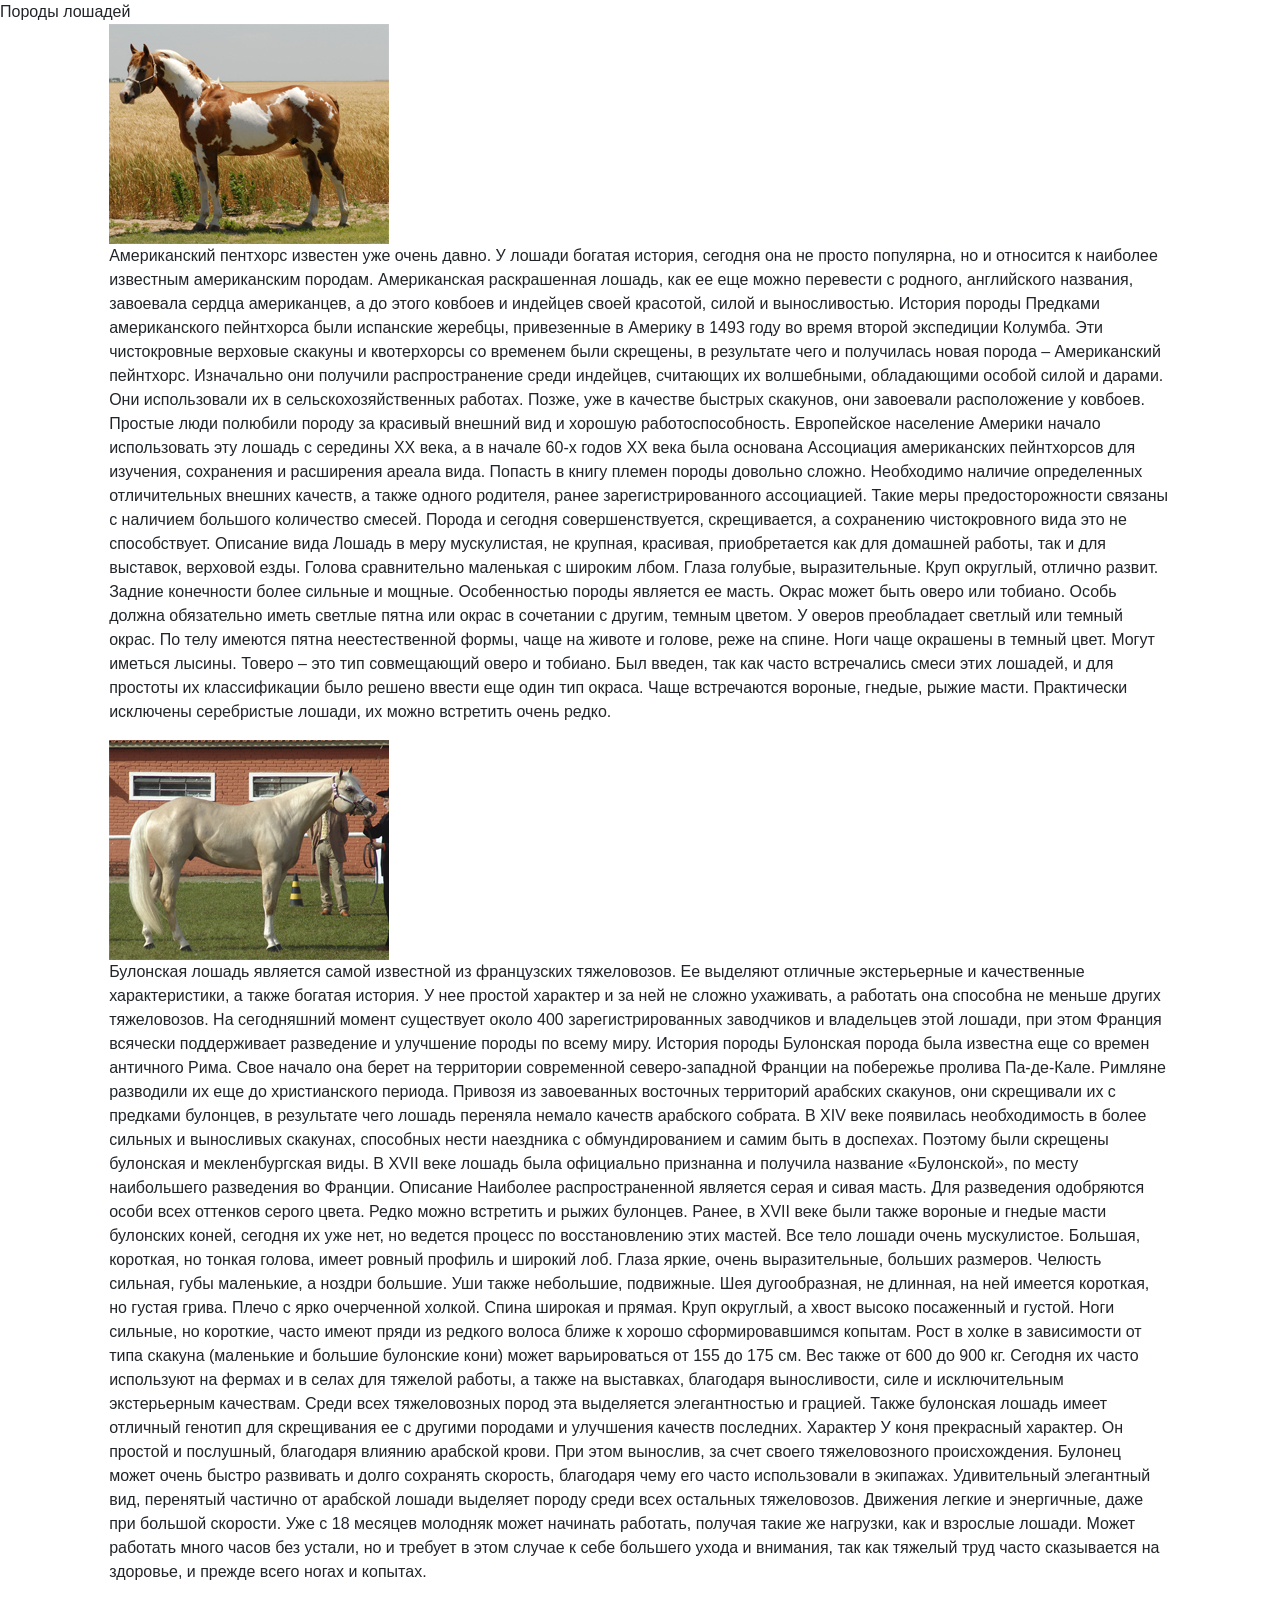
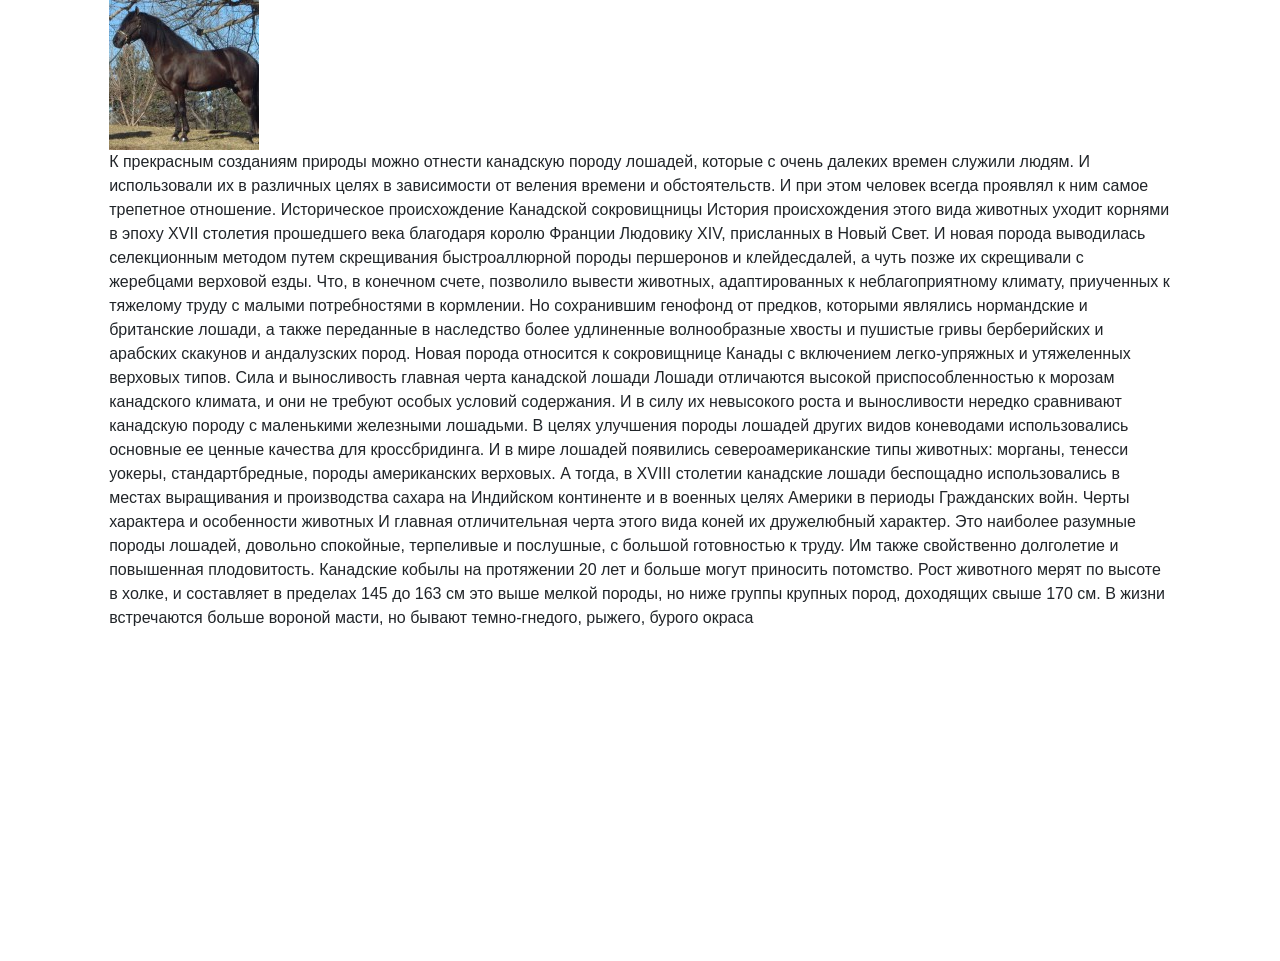
==== index.html @ ff04224f "Add files via upload" ====
<html lang="ru">
    <head>
        <meta charset="utf-8" />
        <title>Породы лошадей</title>
		<meta name="viewport" content="width=device-width">
		<link rel="stylesheet" href="https://stackpath.bootstrapcdn.com/bootstrap/4.1.3/css/bootstrap.min.css" integrity="sha384-MCw98/SFnGE8fJT3GXwEOngsV7Zt27NXFoaoApmYm81iuXoPkFOJwJ8ERdknLPMO" crossorigin="anonymous">
		<link rel="stylesheet" type="text/css" href="slick/slick.css"/>
		<link rel="stylesheet" type="text/css" href="slick/slick-theme.css"/>
		 <link rel="stylesheet" type="text/css" href="css/style1.css">
    </head>
    <body height: 1000px;>
	<div class="conteiner"> 
		<div class="header"> Породы лошадей</div>
	
		<div class="row"> 
			<div class="col-md-1 col-xs-12 col-sm-12 left" > 
				
		</div>
				<div class="col-md-10 col-xs-12 col-sm-12 offset-2 "  style="margin-left: 0px;">
				<div class="galereya" style="margin-top:0px">
				<div class="background"> <img class="background1" src="ava_paint.jpg"> 
				<p  > Американский пентхорс известен уже очень давно. У лошади богатая история, сегодня она не просто популярна, но и относится к наиболее известным американским породам. Американская раскрашенная лошадь, как ее еще можно перевести с родного, английского названия, завоевала сердца американцев, а до этого ковбоев и индейцев своей красотой, силой и выносливостью.

История породы
Предками американского пейнтхорса были испанские жеребцы, привезенные в Америку в 1493 году во время второй экспедиции Колумба. Эти чистокровные верховые скакуны и квотерхорсы со временем были скрещены, в результате чего и получилась новая порода – Американский пейнтхорс. Изначально они получили распространение среди индейцев, считающих их волшебными, обладающими особой силой и дарами. Они использовали их в сельскохозяйственных работах. Позже, уже в качестве быстрых скакунов, они завоевали расположение у ковбоев. Простые люди полюбили породу за красивый внешний вид и хорошую работоспособность.

Европейское население Америки начало использовать эту лошадь с середины XX века, а в начале 60-х годов XX века была основана Ассоциация американских пейнтхорсов для изучения, сохранения и расширения ареала вида. Попасть в книгу племен породы довольно сложно. Необходимо наличие определенных отличительных внешних качеств, а также одного родителя, ранее зарегистрированного ассоциацией. Такие меры предосторожности связаны с наличием большого количество смесей. Порода и сегодня совершенствуется, скрещивается, а сохранению чистокровного вида это не способствует.

Описание вида
Лошадь в меру мускулистая, не крупная, красивая, приобретается как для домашней работы, так и для выставок, верховой езды. Голова сравнительно маленькая с широким лбом. Глаза голубые, выразительные. Круп округлый, отлично развит. Задние конечности более сильные и мощные.

Особенностью породы является ее масть. Окрас может быть оверо или тобиано. Особь должна обязательно иметь светлые пятна или окрас в сочетании с другим, темным цветом.

У оверов преобладает светлый или темный окрас. По телу имеются пятна неестественной формы, чаще на животе и голове, реже на спине. Ноги чаще окрашены в темный цвет. Могут иметься лысины.
	Товеро – это тип совмещающий оверо и тобиано. Был введен, так как часто встречались смеси этих лошадей, и для простоты их классификации было решено ввести еще один тип окраса. Чаще встречаются вороные, гнедые, рыжие масти. Практически исключены серебристые лошади, их можно встретить очень редко.</p>	</div>
				<div> <img class="background1" src="boo522.jpg"> 
				<p> Булонская лошадь является самой известной из французских тяжеловозов. Ее выделяют отличные экстерьерные и качественные характеристики, а также богатая история. У нее простой характер и за ней не сложно ухаживать, а работать она способна не меньше других тяжеловозов.

На сегодняшний момент существует около 400 зарегистрированных заводчиков и владельцев этой лошади, при этом Франция всячески поддерживает разведение и улучшение породы по всему миру.
История породы
Булонская порода была известна еще со времен античного Рима. Свое начало она берет на территории современной северо-западной Франции на побережье пролива Па-де-Кале. Римляне разводили их еще до христианского периода. Привозя из завоеванных восточных территорий арабских скакунов, они скрещивали их с предками булонцев, в результате чего лошадь переняла немало качеств арабского собрата. В XIV веке появилась необходимость в более сильных и выносливых скакунах, способных нести наездника с обмундированием и самим быть в доспехах. Поэтому были скрещены булонская и мекленбургская виды. В XVII веке лошадь была официально признанна и получила название «Булонской», по месту наибольшего разведения во Франции.
Описание
Наиболее распространенной является серая и сивая масть. Для разведения одобряются особи всех оттенков серого цвета. Редко можно встретить и рыжих булонцев. Ранее, в XVII веке были также вороные и гнедые масти булонских коней, сегодня их уже нет, но ведется процесс по восстановлению этих мастей.

Все тело лошади очень мускулистое. Большая, короткая, но тонкая голова, имеет ровный профиль и широкий лоб. Глаза яркие, очень выразительные, больших размеров. Челюсть сильная, губы маленькие, а ноздри большие. Уши также небольшие, подвижные. Шея дугообразная, не длинная, на ней имеется короткая, но густая грива. Плечо с ярко очерченной холкой. Спина широкая и прямая. Круп округлый, а хвост высоко посаженный и густой. Ноги сильные, но короткие, часто имеют пряди из редкого волоса ближе к хорошо сформировавшимся копытам.
	Рост в холке в зависимости от типа скакуна (маленькие и большие булонские кони) может варьироваться от 155 до 175 см. Вес также от 600 до 900 кг.

Сегодня их часто используют на фермах и в селах для тяжелой работы, а также на выставках, благодаря выносливости, силе и исключительным экстерьерным качествам. Среди всех тяжеловозных пород эта выделяется элегантностью и грацией. Также булонская лошадь имеет отличный генотип для скрещивания ее с другими породами и улучшения качеств последних.

Характер
У коня прекрасный характер. Он простой и послушный, благодаря влиянию арабской крови. При этом вынослив, за счет своего тяжеловозного происхождения. Булонец может очень быстро развивать и долго сохранять скорость, благодаря чему его часто использовали в экипажах. Удивительный элегантный вид, перенятый частично от арабской лошади выделяет породу среди всех остальных тяжеловозов. Движения легкие и энергичные, даже при большой скорости.
Уже с 18 месяцев молодняк может начинать работать, получая такие же нагрузки, как и взрослые лошади. Может работать много часов без устали, но и требует в этом случае к себе большего ухода и внимания, так как тяжелый труд часто сказывается на здоровье, и прежде всего ногах и копытах.
				</p>	 </div>
				<div> <img class="background1" src="canad7-150x150.jpg"> 
					<p> К прекрасным созданиям природы можно отнести канадскую породу лошадей, которые с очень далеких времен служили людям.
И использовали их в различных целях в зависимости от веления времени и обстоятельств. И при этом человек всегда проявлял к ним самое трепетное отношение.

Историческое происхождение Канадской сокровищницы
История происхождения этого вида животных уходит корнями в эпоху XVII столетия прошедшего века благодаря королю Франции Людовику XIV, присланных в Новый Свет. И новая порода выводилась селекционным методом путем скрещивания быстроаллюрной породы першеронов и клейдесдалей, а чуть позже их скрещивали с жеребцами верховой езды. Что, в конечном счете, позволило вывести животных, адаптированных к неблагоприятному климату, приученных к тяжелому труду с малыми потребностями в кормлении. Но сохранившим генофонд от предков, которыми являлись нормандские и британские лошади, а также переданные в наследство более удлиненные волнообразные хвосты и пушистые гривы берберийских и арабских скакунов и андалузских пород. Новая порода относится к сокровищнице Канады с включением легко-упряжных и утяжеленных верховых типов.

Сила и выносливость главная черта канадской лошади
Лошади отличаются высокой приспособленностью к морозам канадского климата, и они не требуют особых условий содержания. И в силу их невысокого роста и выносливости нередко сравнивают канадскую породу с маленькими железными лошадьми.

В целях улучшения породы лошадей других видов коневодами использовались основные ее ценные качества для кроссбридинга. И в мире лошадей появились североамериканские типы животных: морганы, тенесси уокеры, стандартбредные, породы американских верховых. А тогда, в XVIII столетии канадские лошади беспощадно использовались в местах выращивания и производства сахара на Индийском континенте и в военных целях Америки в периоды Гражданских войн.
Черты характера и особенности животных
И главная отличительная черта этого вида коней их дружелюбный характер. Это наиболее разумные породы лошадей, довольно спокойные, терпеливые и послушные, с большой готовностью к труду. Им также свойственно долголетие и повышенная плодовитость. Канадские кобылы на протяжении 20 лет и больше могут приносить потомство. Рост животного мерят по высоте в холке, и составляет в пределах 145 до 163 см это выше мелкой породы, но ниже группы крупных пород, доходящих свыше 170 см. В жизни встречаются больше вороной масти, но бывают темно-гнедого, рыжего, бурого окраса
</p>
</div>
					
				<div> <iframe width="560" height="315" src="https://www.youtube.com/embed/XWEa0Dd_Vxs" frameborder="0" allow="accelerometer; autoplay; encrypted-media; gyroscope; picture-in-picture" allowfullscreen></iframe>
					</div>
				
		</div>
  
		
		<div class="footer" >
			
		</div>	</div> 
	
	<script src="https://code.jquery.com/jquery-3.3.1.slim.min.js" integrity="sha384-q8i/X+965DzO0rT7abK41JStQIAqVgRVzpbzo5smXKp4YfRvH+8abtTE1Pi6jizo" crossorigin="anonymous"></script>
	<script src="https://cdnjs.cloudflare.com/ajax/libs/popper.js/1.14.3/umd/popper.min.js" integrity="sha384-ZMP7rVo3mIykV+2+9J3UJ46jBk0WLaUAdn689aCwoqbBJiSnjAK/l8WvCWPIPm49" crossorigin="anonymous"></script>
	<script src="https://stackpath.bootstrapcdn.com/bootstrap/4.1.3/js/bootstrap.min.js" integrity="sha384-ChfqqxuZUCnJSK3+MXmPNIyE6ZbWh2IMqE241rYiqJxyMiZ6OW/JmZQ5stwEULTy" crossorigin="anonymous"></script>
	<script type="text/javascript" src="slick/slick.js"></script>
	<script type="text/javascript">  </script>
	<script> $(document).ready(function(){
      $('.galereya').slick({
        SlidesToShow: 1,
		autoplay: true,
      });
    }); </script>
	
	</body>
</html>
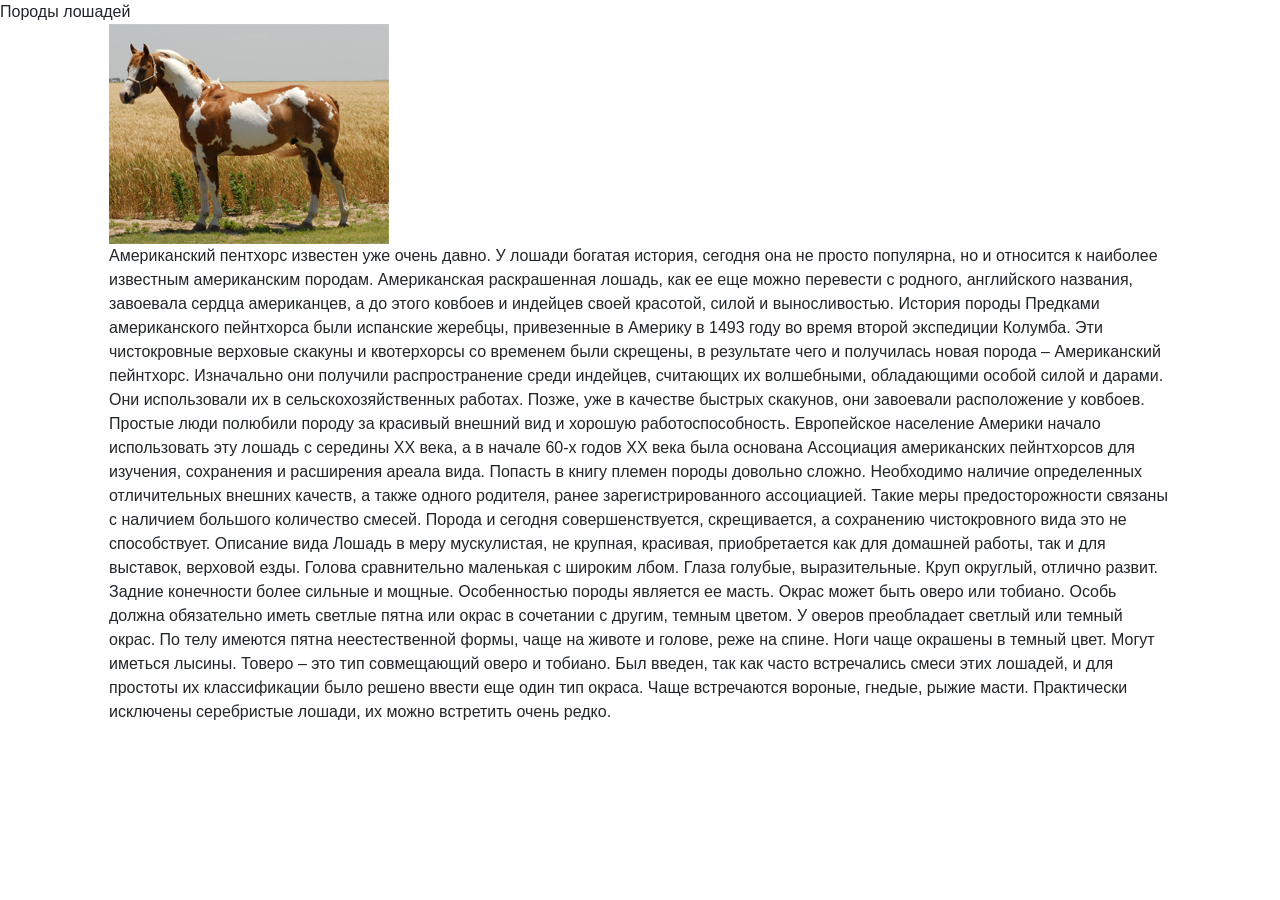
==== commit 34836ed6: "Update index.html" ====
--- a/index.html
+++ b/index.html
@@ -4,9 +4,9 @@
         <title>Породы лошадей</title>
 		<meta name="viewport" content="width=device-width">
 		<link rel="stylesheet" href="https://stackpath.bootstrapcdn.com/bootstrap/4.1.3/css/bootstrap.min.css" integrity="sha384-MCw98/SFnGE8fJT3GXwEOngsV7Zt27NXFoaoApmYm81iuXoPkFOJwJ8ERdknLPMO" crossorigin="anonymous">
-		<link rel="stylesheet" type="text/css" href="slick/slick.css"/>
-		<link rel="stylesheet" type="text/css" href="slick/slick-theme.css"/>
-		 <link rel="stylesheet" type="text/css" href="css/style1.css">
+		<link rel="stylesheet" type="text/css" href="slick.css"/>
+		<link rel="stylesheet" type="text/css" href="slick-theme.css"/>
+		 <link rel="stylesheet" type="text/css" href="ctyle1.css">
     </head>
     <body height: 1000px;>
 	<div class="conteiner"> 
@@ -80,7 +80,7 @@
 	<script src="https://code.jquery.com/jquery-3.3.1.slim.min.js" integrity="sha384-q8i/X+965DzO0rT7abK41JStQIAqVgRVzpbzo5smXKp4YfRvH+8abtTE1Pi6jizo" crossorigin="anonymous"></script>
 	<script src="https://cdnjs.cloudflare.com/ajax/libs/popper.js/1.14.3/umd/popper.min.js" integrity="sha384-ZMP7rVo3mIykV+2+9J3UJ46jBk0WLaUAdn689aCwoqbBJiSnjAK/l8WvCWPIPm49" crossorigin="anonymous"></script>
 	<script src="https://stackpath.bootstrapcdn.com/bootstrap/4.1.3/js/bootstrap.min.js" integrity="sha384-ChfqqxuZUCnJSK3+MXmPNIyE6ZbWh2IMqE241rYiqJxyMiZ6OW/JmZQ5stwEULTy" crossorigin="anonymous"></script>
-	<script type="text/javascript" src="slick/slick.js"></script>
+	<script type="text/javascript" src="slick.js"></script>
 	<script type="text/javascript">  </script>
 	<script> $(document).ready(function(){
       $('.galereya').slick({
@@ -90,4 +90,4 @@
     }); </script>
 	
 	</body>
-</html>+</html>
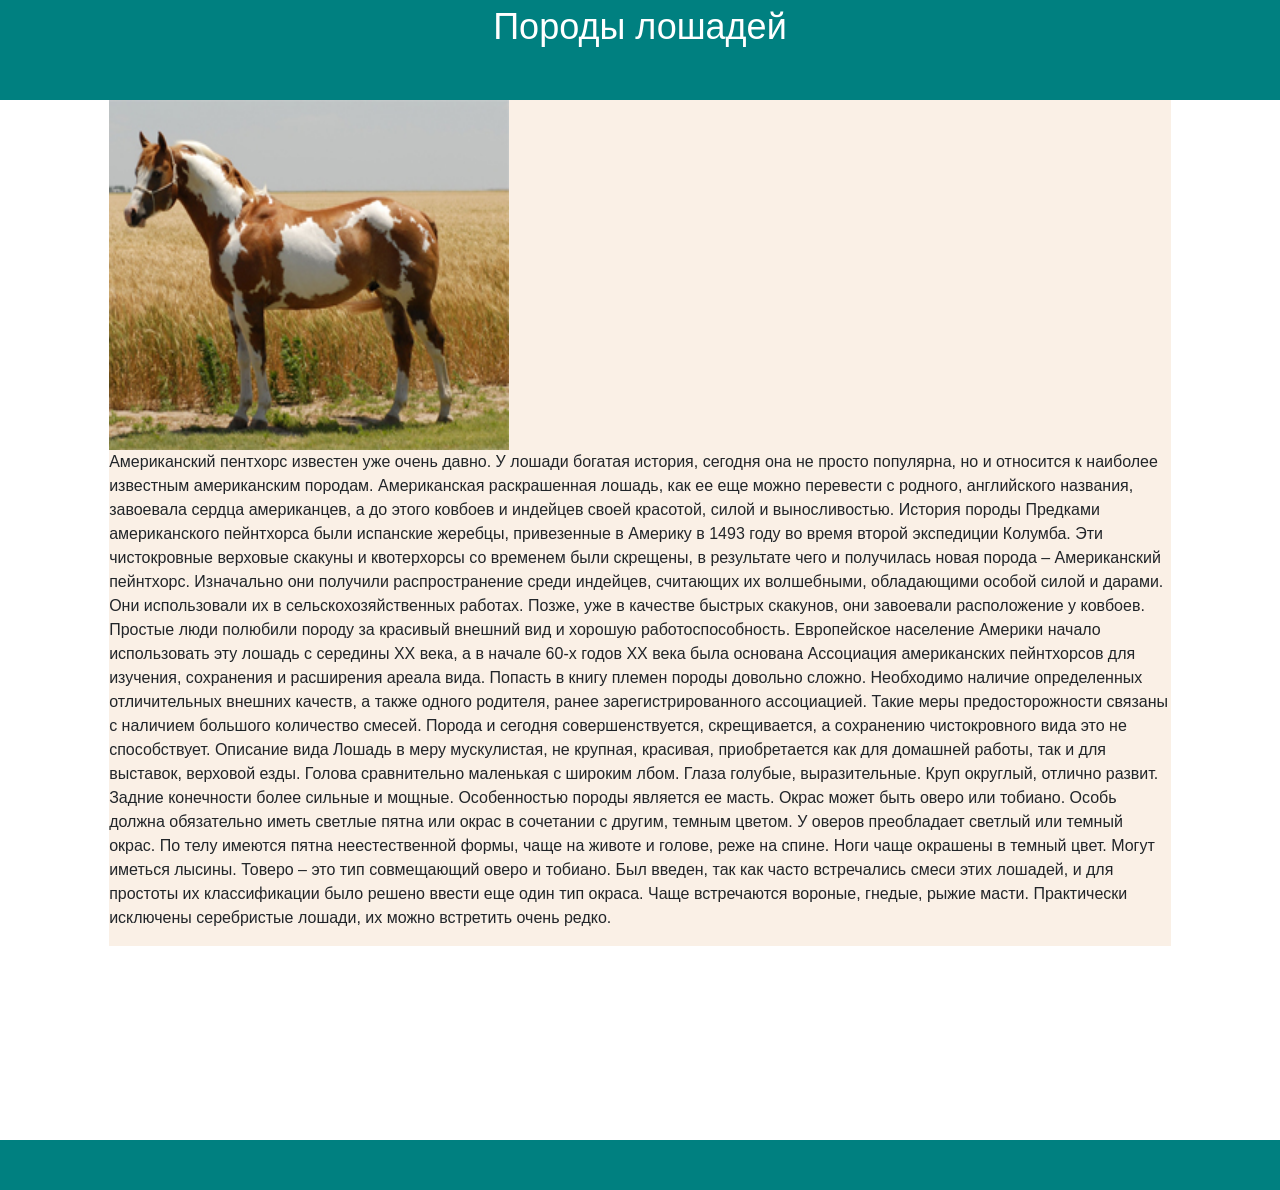
==== commit 377093d5: "Update index.html" ====
--- a/index.html
+++ b/index.html
@@ -6,7 +6,7 @@
 		<link rel="stylesheet" href="https://stackpath.bootstrapcdn.com/bootstrap/4.1.3/css/bootstrap.min.css" integrity="sha384-MCw98/SFnGE8fJT3GXwEOngsV7Zt27NXFoaoApmYm81iuXoPkFOJwJ8ERdknLPMO" crossorigin="anonymous">
 		<link rel="stylesheet" type="text/css" href="slick.css"/>
 		<link rel="stylesheet" type="text/css" href="slick-theme.css"/>
-		 <link rel="stylesheet" type="text/css" href="ctyle1.css">
+		 <link rel="stylesheet" type="text/css" href="style1.css">
     </head>
     <body height: 1000px;>
 	<div class="conteiner"> 
--- a/style1.css
+++ b/style1.css
@@ -0,0 +1,39 @@
+.header{
+	background: #008080;
+	height: 100px;
+	text-align: center;
+	font-size: 36px;
+	color: white;
+}
+.left {
+	height: 670px;
+	background: url(../../img/background45.jpg);} 
+.footer{
+	background: #008080;
+height: 50px;
+font-size: 26 px;
+	color: white;
+	width: 1400;
+	margin-left: -120;}
+.section {
+height: 300;}
+.background {background:#FAF0E6;} 
+.background1 {
+	width: 400px;
+	height: 350px;
+	text-align: center;
+	font-size: 16px;
+	;
+	}
+	
+	
+	
+@media screen and (max-width: 576px) {
+	.left {
+height: 100px;}
+	.background1 {
+		width: 250;
+	height: 300;
+	position: center;}
+	.footer {
+height: 90 px;}}
